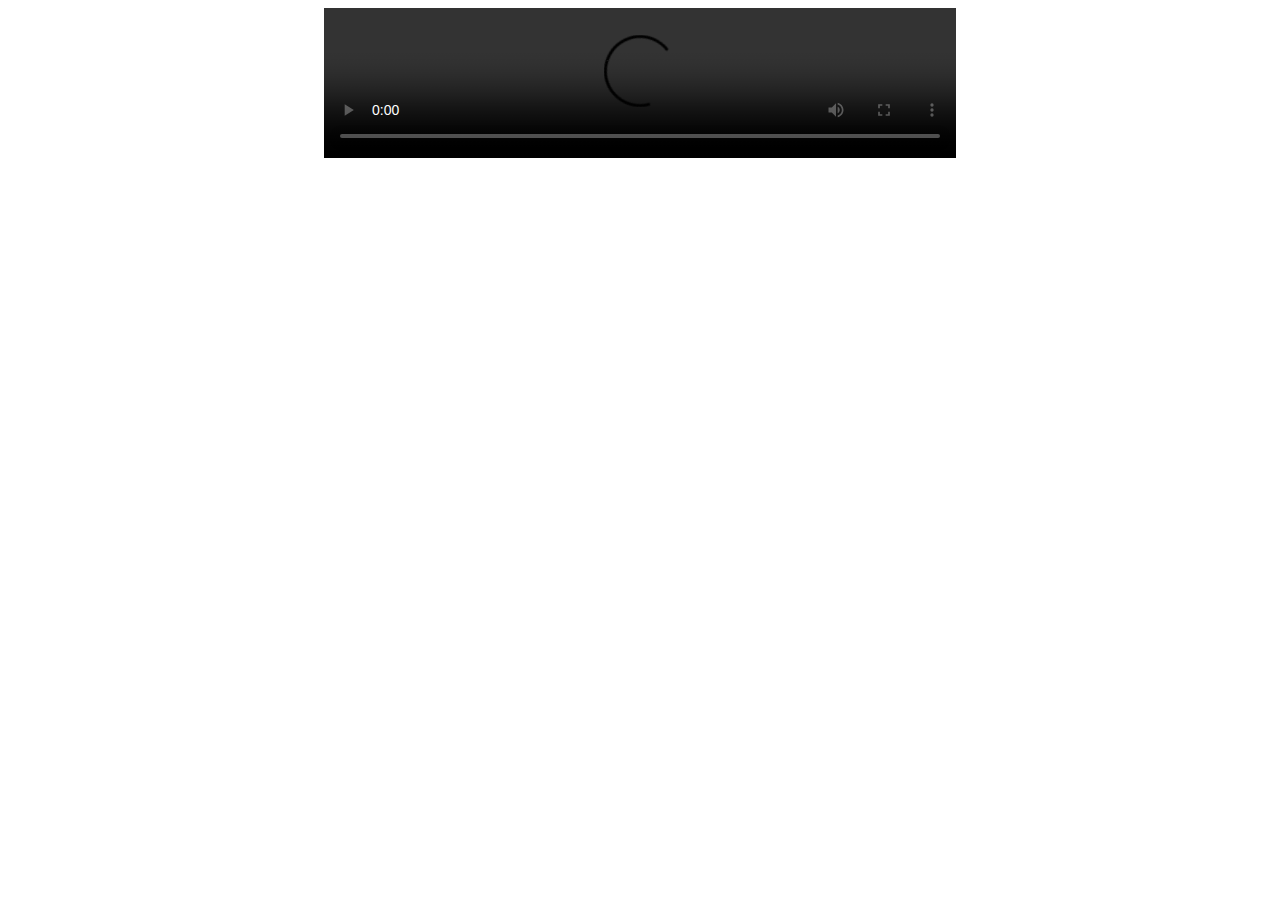
==== exercicios/ex003/index.html @ 480a0709 "Initial commit" ====
<!DOCTYPE html>
<html lang="en">
<head>
  <meta charset="UTF-8">
  <meta http-equiv="X-UA-Compatible" content="IE=edge">
  <meta name="viewport" content="width=device-width, initial-scale=1.0">
  <title>Document</title>
  <link rel="stylesheet" href="estilo.css">
</head>
<body>
  <div>

    <div>
      <video width="50%" controls>
        <source id="myvideo" src="https://jason.sandbox.etdevs.com/design/wp-content/uploads/sites/4/2021/04/soccer-kick.mp4" type="video/mp4"></source>
      </video>
    </div>

    <button type="submit" class="mybutton" id="btn" name="register_btn"><h6>FINISH</h6></button>
    <script src="func.js"></script>
  </div>
</body>
</html>
---- exercicios/ex003/estilo.css ----
video {
  margin: auto;
  display: block;
}

button {
  width: 20%;
  display: block;
  margin: auto;
  margin-top: 10px;
  display: none;
}
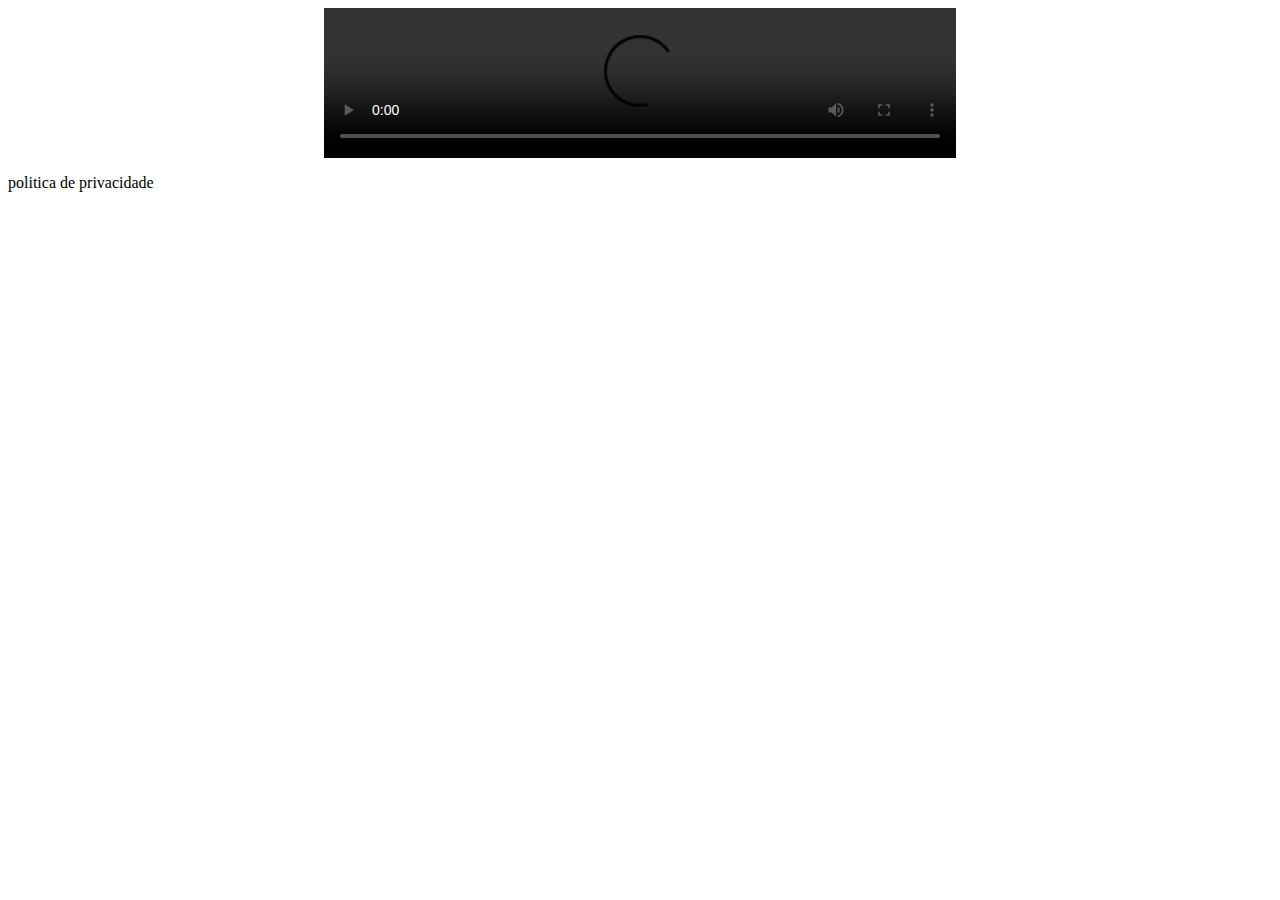
==== commit e685a708: "Update index.html" ====
--- a/exercicios/ex003/index.html
+++ b/exercicios/ex003/index.html
@@ -18,6 +18,8 @@
 
     <button type="submit" class="mybutton" id="btn" name="register_btn"><h6>FINISH</h6></button>
     <script src="func.js"></script>
+
+    <footer><p>politica de privacidade</p></footer>
   </div>
 </body>
 </html>
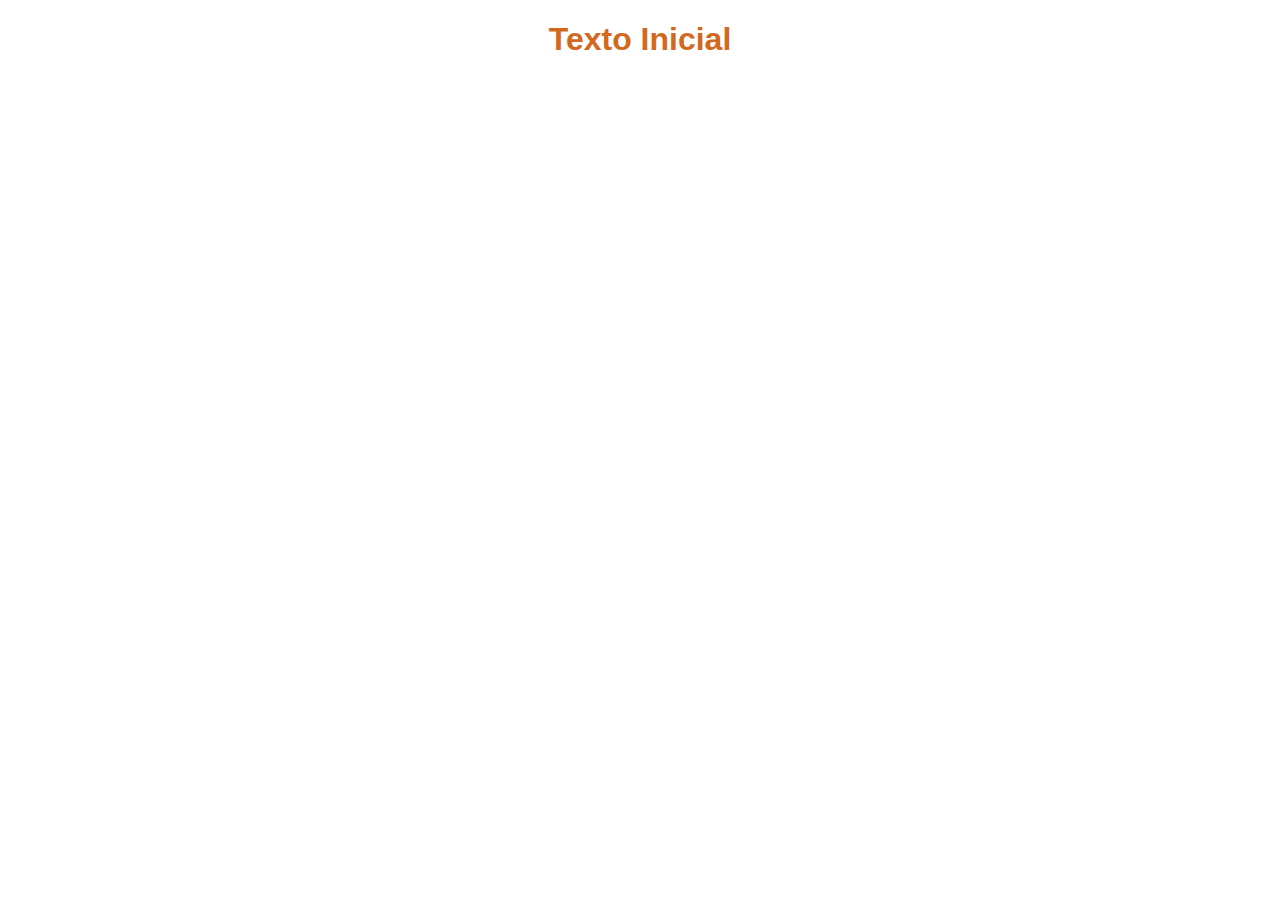
==== commit 5a5cb150: "att" ====
--- a/exercicios/ex003/index.html
+++ b/exercicios/ex003/index.html
@@ -8,22 +8,15 @@
   <link rel="stylesheet" href="estilo.css">
 </head>
 <body>
-  <div>
+  <h1>Texto Inicial</h1>
+  <div id="video">
+    <iframe src="https://player.vimeo.com/video/585322170?h=6b1b882d54&color=FFCED1&title=0&byline=0&portrait=0" width="640" height="360" frameborder="0" allow="autoplay; fullscreen; picture-in-picture" allowfullscreen></iframe>
 
-    <div>
-      <video width="50%" controls>
-        <source id="myvideo" src="https://jason.sandbox.etdevs.com/design/wp-content/uploads/sites/4/2021/04/soccer-kick.mp4" type="video/mp4"></source>
-      </video>
-    </div>
+  </div>
+    
+  <button type="button" class="btn"> Clica aqui</button>
+  <script src="func.js"></script>
 
-    <button type="submit" class="mybutton" id="btn" name="register_btn"><h6>FINISH</h6></button>
-    <script src="func.js"></script>
 
-    <footer><p>politica de privacidade</p></footer>
-  </div>
 </body>
 </html>
-
-
-
-
--- a/exercicios/ex003/estilo.css
+++ b/exercicios/ex003/estilo.css
@@ -1,12 +1,50 @@
-video {
-  margin: auto;
+* {
+  box-sizing: border-box;
+}
+body {
+  margin: 0;
+  padding: 0;
+  background: white;
+}
+
+h1 {
+  text-align: center;
+  font-family: Verdana, Geneva, Tahoma, sans-serif;
+  color: chocolate;
+}
+iframe {
   display: block;
+  margin: 1em auto;
+  width: 100%;
+  height: calc(0.53 * 100vw);
+  max-width: 900px;
+  max-height: 510px;
+
+  border: 2px solid white;
+  border-radius: 3px;
+  box-shadow: 0px 0px 7px var(--sombravideo);
 }
 
 button {
-  width: 20%;
-  display: block;
+  display: flex;
   margin: auto;
-  margin-top: 10px;
-  display: none;
+  width: 700px;
+  height: 60px;
+  text-align: center;
+  justify-content: center;
+  padding-top: 20px;
+  background-color: brown;
+  color: white;
+  border: none;
+  font-family: Verdana, Geneva, Tahoma, sans-serif;
+  font-size: 1em;
+  cursor: pointer;
+}
+
+.btn{
+  visibility: hidden;
+}
+
+.btn.show-btn {
+  visibility: visible;
 }